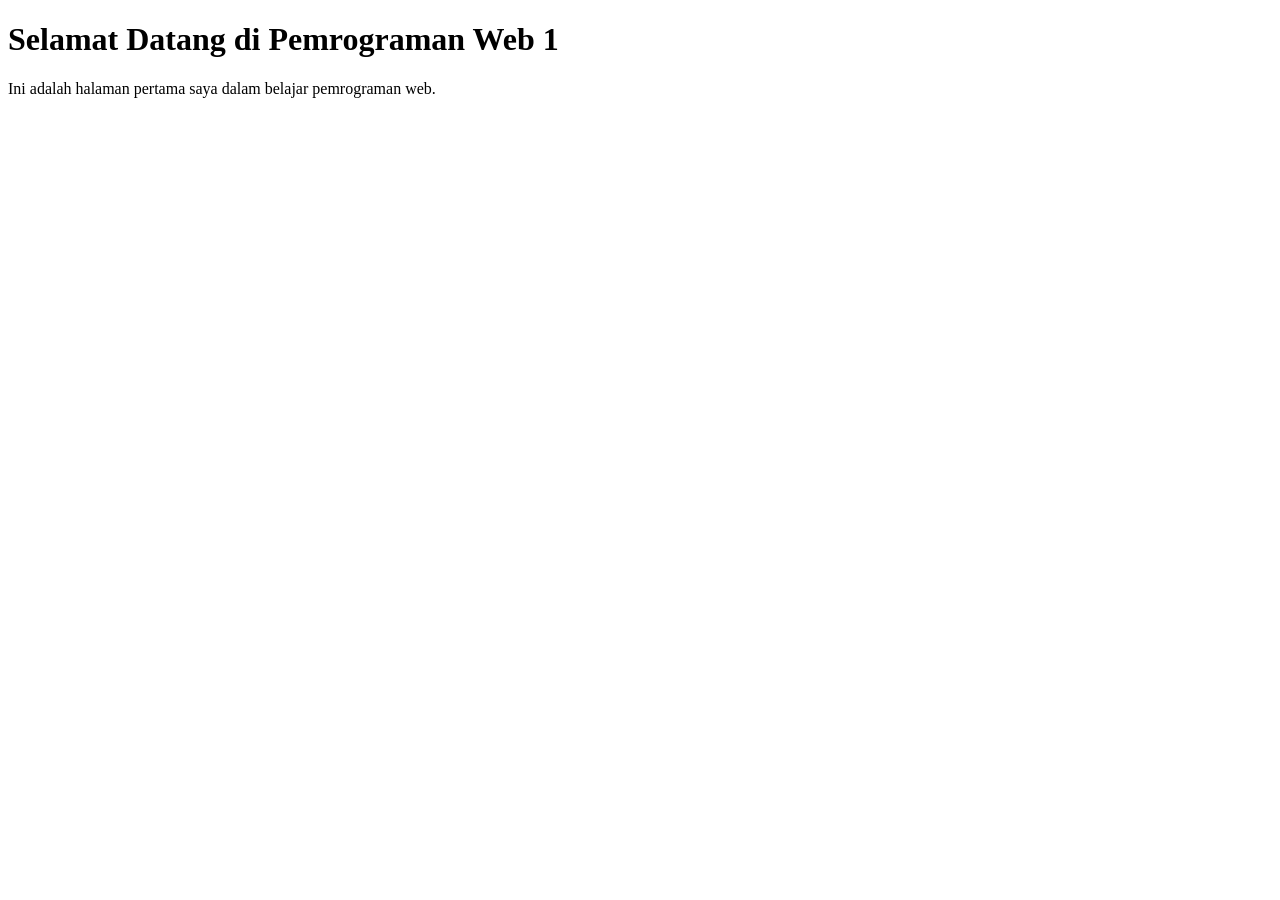
==== index.html @ f7b82a71 "first comit" ====
<!DOCTYPE html>
<html lang="en">
<head>
    <meta charset="UTF-8">
    <meta name="viewport" content="width=device-width, initial-scale=1.0">
    <title>Doni abil Anggara putra</title>
</head>
<body>
    <h1>Selamat Datang di Pemrograman Web 1</h1>
    <p>Ini adalah halaman pertama saya dalam belajar pemrograman web.</p>
</body>
</html>
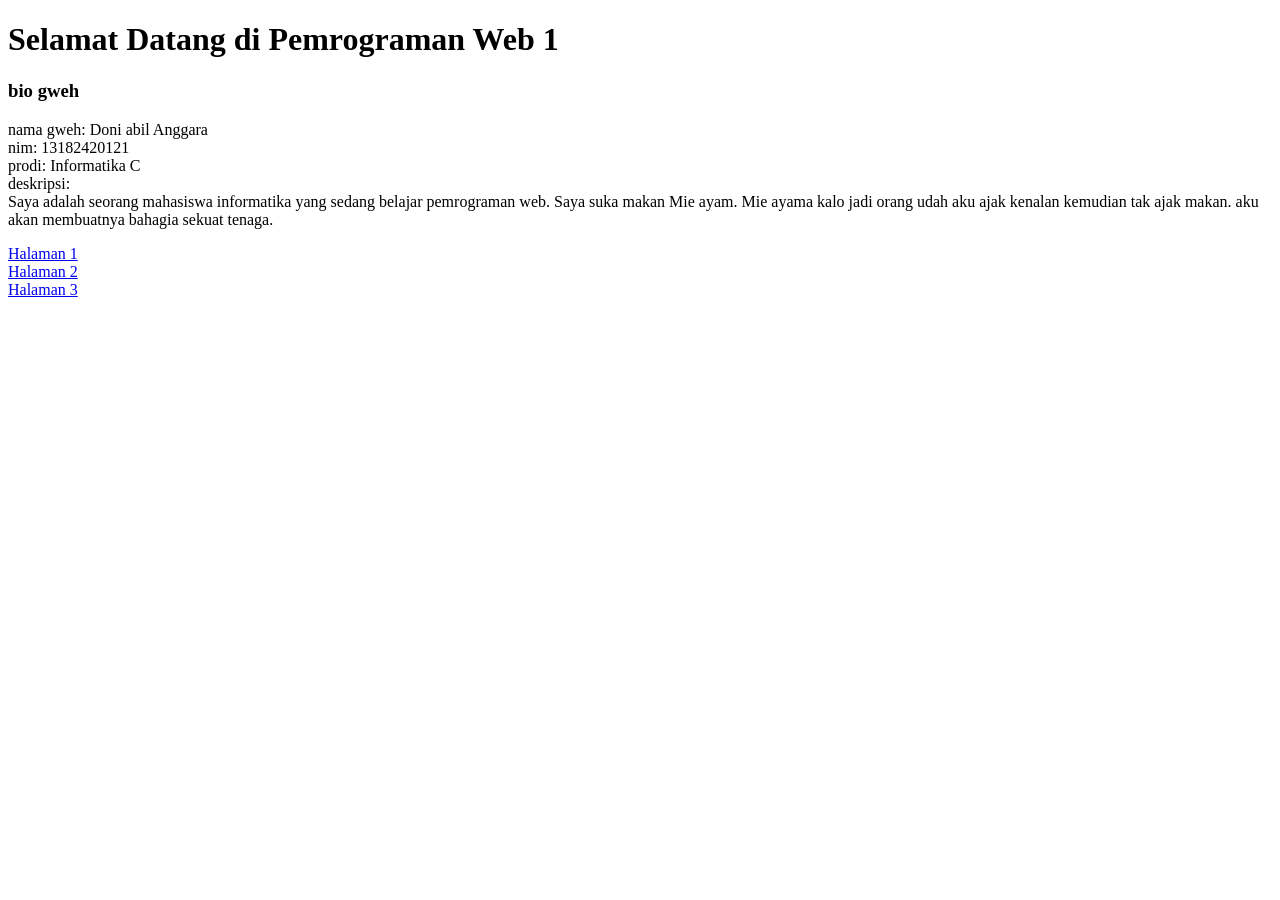
==== commit 44c51256: "update index dan halaman 123" ====
--- a/index.html
+++ b/index.html
@@ -4,9 +4,19 @@
     <meta charset="UTF-8">
     <meta name="viewport" content="width=device-width, initial-scale=1.0">
     <title>Doni abil Anggara putra</title>
+    <link rel="icon" href="favicon.ico" type="image/x-icon">
 </head>
 <body>
     <h1>Selamat Datang di Pemrograman Web 1</h1>
-    <p>Ini adalah halaman pertama saya dalam belajar pemrograman web.</p>
+    <h3>bio gweh</h3>
+    <p>nama gweh: Doni abil Anggara <br>
+        nim: 13182420121 <br>
+        prodi: Informatika C <br>
+        deskripsi: <br>
+        Saya adalah seorang mahasiswa informatika yang sedang belajar pemrograman web. Saya suka makan Mie ayam. Mie ayama kalo jadi orang udah aku ajak kenalan kemudian tak ajak makan. aku akan membuatnya bahagia sekuat tenaga.
+    </p>
+    <a href="page1.html">Halaman 1</a><br>
+    <a href="page2.html">Halaman 2</a><br>
+    <a href="page3.html">Halaman 3</a><br>
 </body>
 </html>
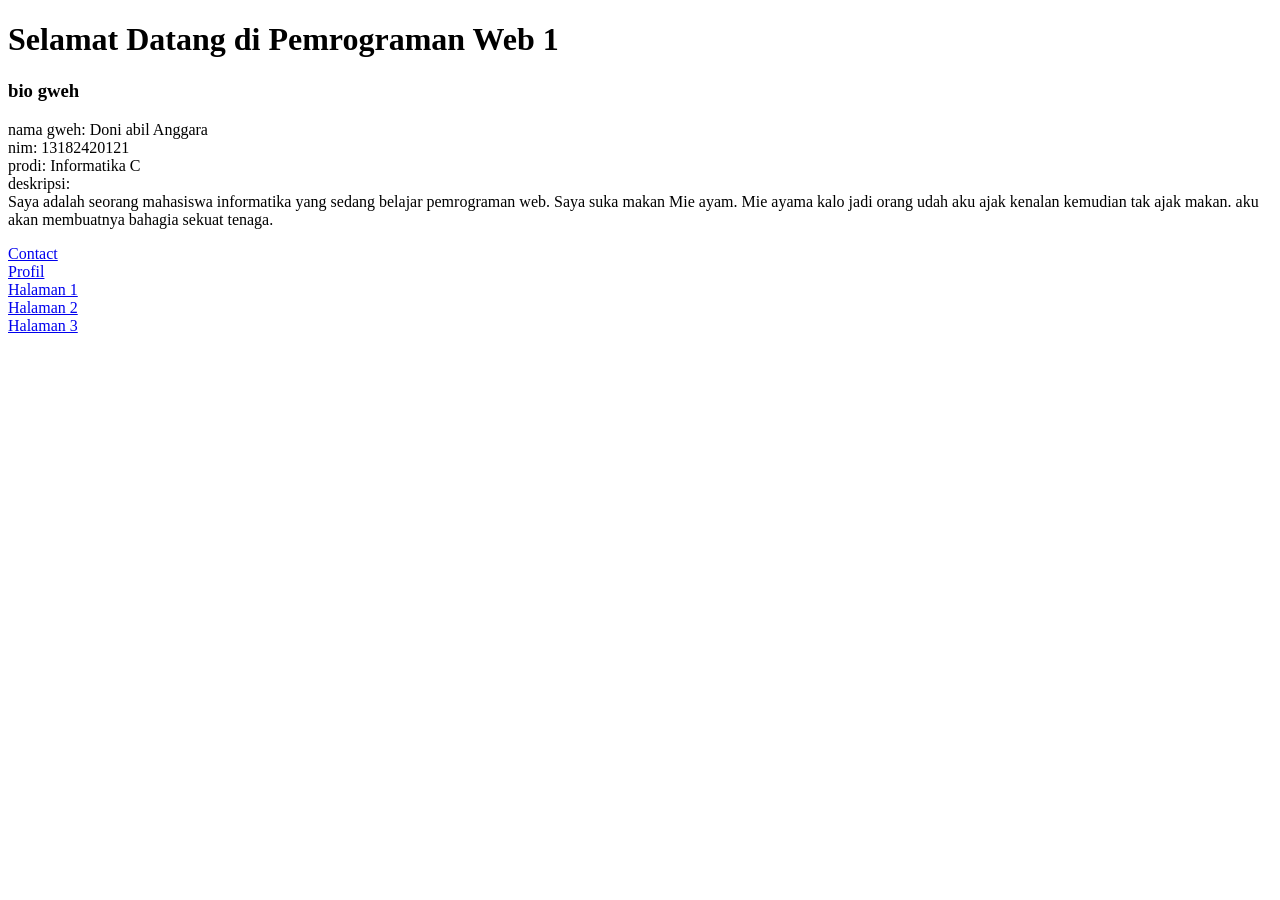
==== commit d13811ba: "contact and profile" ====
--- a/index.html
+++ b/index.html
@@ -15,6 +15,9 @@
         deskripsi: <br>
         Saya adalah seorang mahasiswa informatika yang sedang belajar pemrograman web. Saya suka makan Mie ayam. Mie ayama kalo jadi orang udah aku ajak kenalan kemudian tak ajak makan. aku akan membuatnya bahagia sekuat tenaga.
     </p>
+    <a href="contact.html">Contact</a><br>
+    <a href="profil.html">Profil</a><br>
+
     <a href="page1.html">Halaman 1</a><br>
     <a href="page2.html">Halaman 2</a><br>
     <a href="page3.html">Halaman 3</a><br>
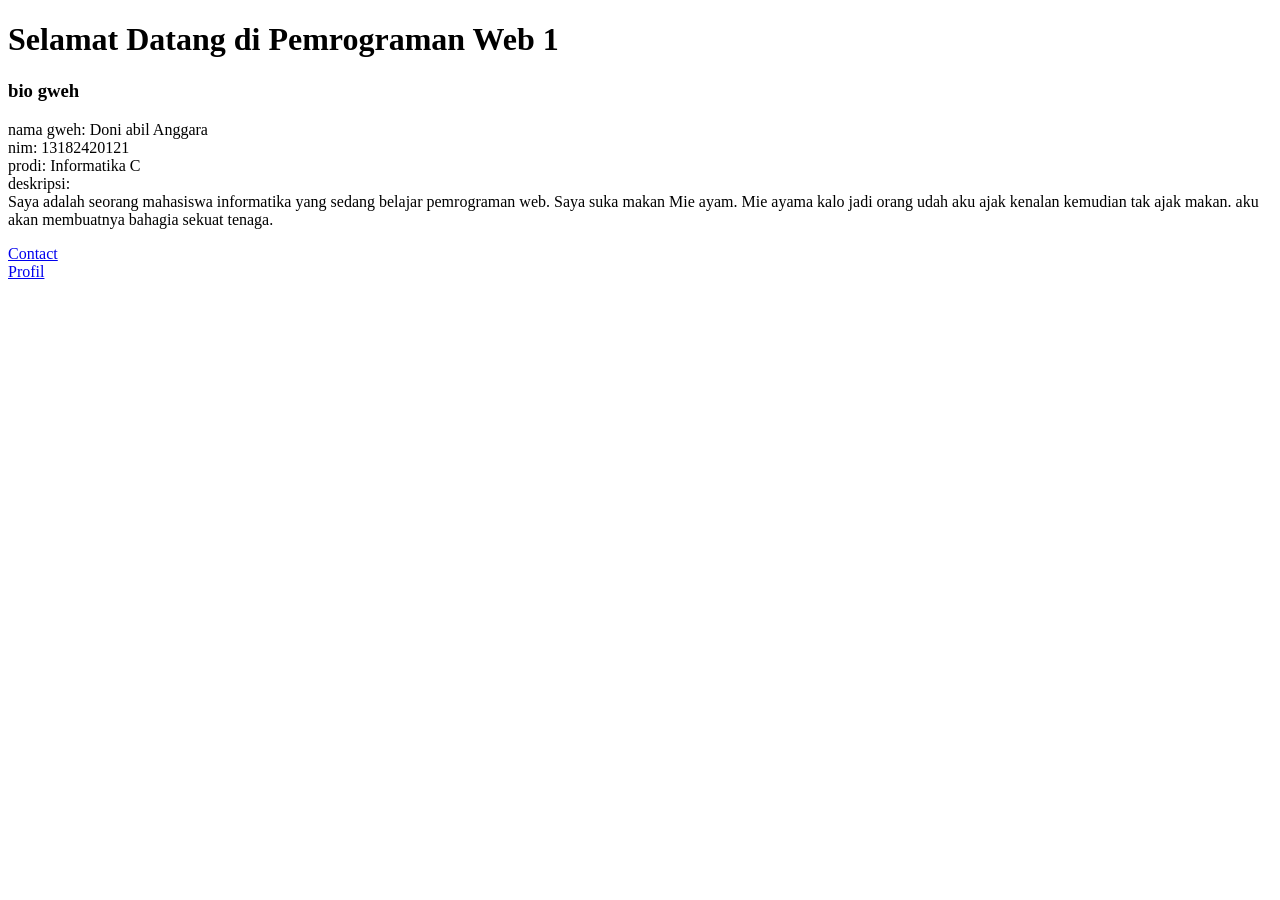
==== commit d27c166d: "hapus page ga penting" ====
--- a/index.html
+++ b/index.html
@@ -17,9 +17,5 @@
     </p>
     <a href="contact.html">Contact</a><br>
     <a href="profil.html">Profil</a><br>
-
-    <a href="page1.html">Halaman 1</a><br>
-    <a href="page2.html">Halaman 2</a><br>
-    <a href="page3.html">Halaman 3</a><br>
 </body>
 </html>
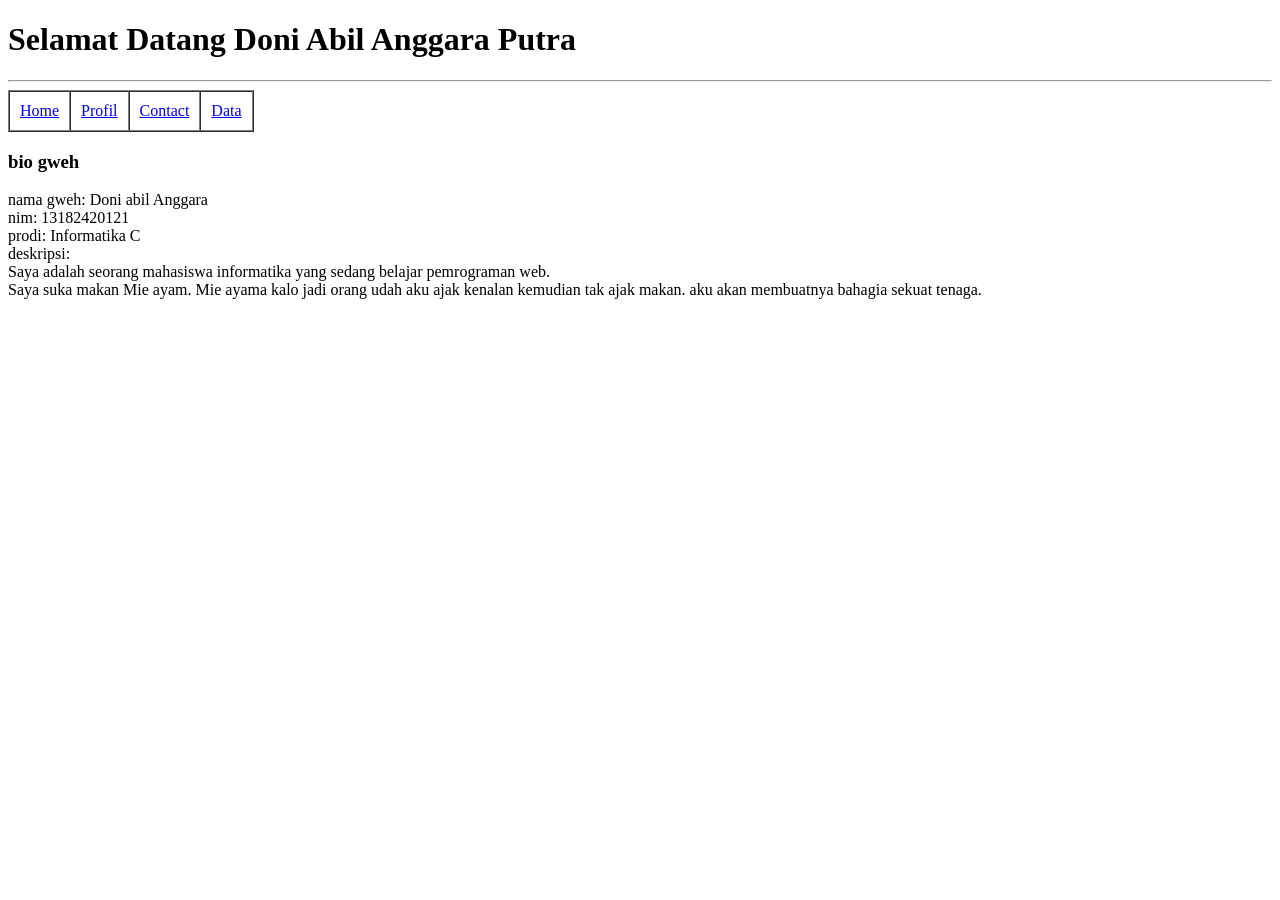
==== commit edcd64d5: "belajar tabel" ====
--- a/index.html
+++ b/index.html
@@ -7,15 +7,23 @@
     <link rel="icon" href="favicon.ico" type="image/x-icon">
 </head>
 <body>
-    <h1>Selamat Datang di Pemrograman Web 1</h1>
+    <h1>Selamat Datang Doni Abil Anggara Putra</h1>
+    <hr>
+    <table border="1" cellspacing="0" cellpadding="10">
+        <tr>
+            <td><a href="index.html">Home</a><br></td>
+            <td><a href="profil.html">Profil</a><br></td>
+            <td><a href="contact.html">Contact</a><br></td>
+            <td><a href="mahasiswa.html">Data</a><br></td>
+        </tr>
+    </table>
     <h3>bio gweh</h3>
     <p>nama gweh: Doni abil Anggara <br>
         nim: 13182420121 <br>
         prodi: Informatika C <br>
         deskripsi: <br>
-        Saya adalah seorang mahasiswa informatika yang sedang belajar pemrograman web. Saya suka makan Mie ayam. Mie ayama kalo jadi orang udah aku ajak kenalan kemudian tak ajak makan. aku akan membuatnya bahagia sekuat tenaga.
+        Saya adalah seorang mahasiswa informatika yang sedang belajar pemrograman web.<br>
+        Saya suka makan Mie ayam. Mie ayama kalo jadi orang udah aku ajak kenalan kemudian tak ajak makan. aku akan membuatnya bahagia sekuat tenaga.
     </p>
-    <a href="contact.html">Contact</a><br>
-    <a href="profil.html">Profil</a><br>
 </body>
 </html>
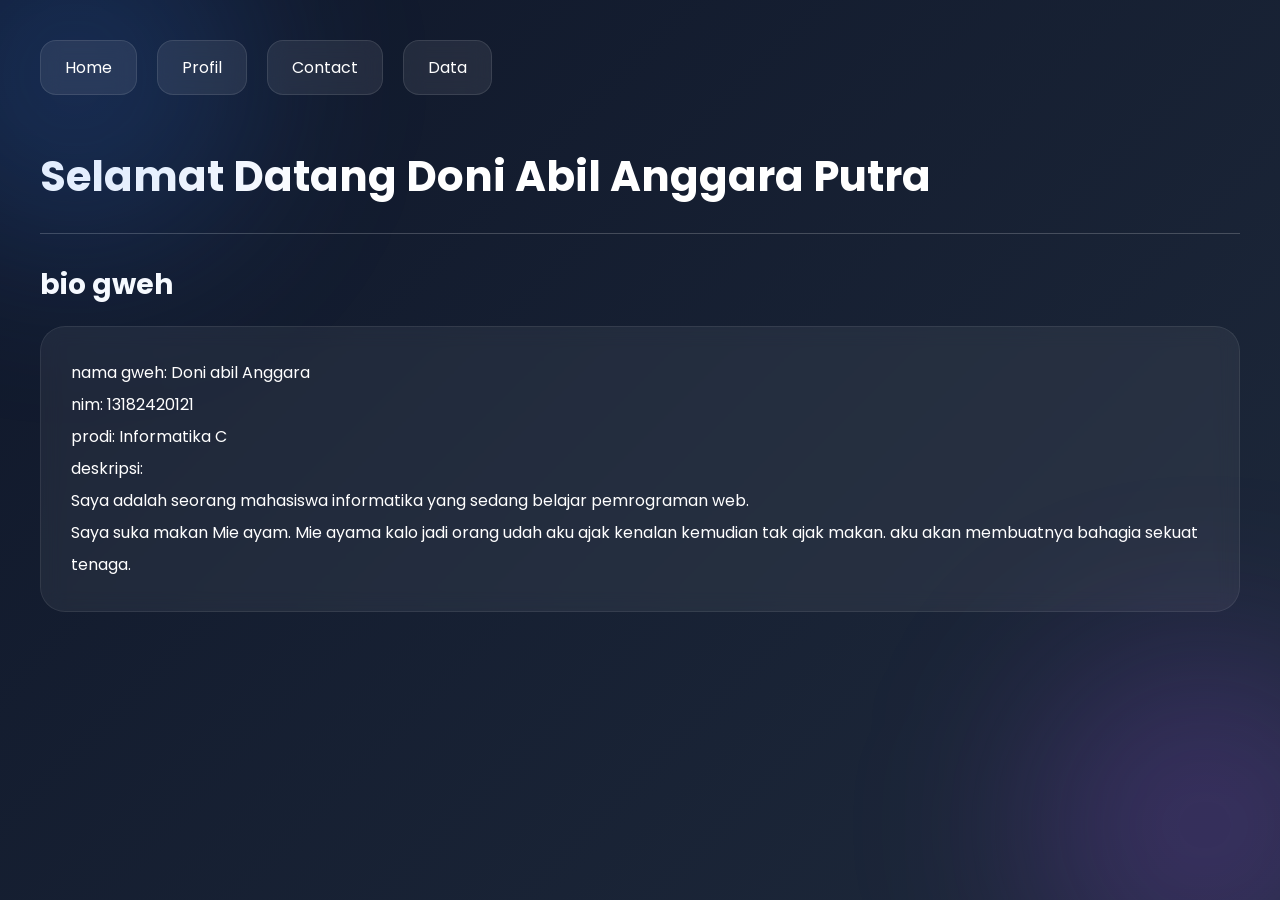
==== commit 99aae32d: "css dan ppt" ====
--- a/index.html
+++ b/index.html
@@ -5,18 +5,19 @@
     <meta name="viewport" content="width=device-width, initial-scale=1.0">
     <title>Doni abil Anggara putra</title>
     <link rel="icon" href="favicon.ico" type="image/x-icon">
+    <link rel="stylesheet" href="style/index.css">
 </head>
 <body>
+    <nav>
+        <ul>
+            <ul><a href="index.html">Home</a></ul>
+            <ul><a href="profil.html">Profil</a></ul>
+            <ul><a href="contact.html">Contact</a></ul>
+            <ul><a href="mahasiswa.html">Data</a></ul>
+        </ul>
+    </nav>
     <h1>Selamat Datang Doni Abil Anggara Putra</h1>
     <hr>
-    <table border="1" cellspacing="0" cellpadding="10">
-        <tr>
-            <td><a href="index.html">Home</a><br></td>
-            <td><a href="profil.html">Profil</a><br></td>
-            <td><a href="contact.html">Contact</a><br></td>
-            <td><a href="mahasiswa.html">Data</a><br></td>
-        </tr>
-    </table>
     <h3>bio gweh</h3>
     <p>nama gweh: Doni abil Anggara <br>
         nim: 13182420121 <br>
--- a/style/index.css
+++ b/style/index.css
@@ -0,0 +1,94 @@
+@import url('https://fonts.googleapis.com/css2?family=Poppins:wght@300;400;500;600;700&display=swap');
+
+*{
+    margin:0;
+    padding:0;
+    box-sizing:border-box;
+}
+
+body{
+    font-family:'Poppins',sans-serif;
+    min-height:100vh;
+    background:linear-gradient(135deg,#0f172a,#1e293b);
+    color:white;
+    padding:40px;
+    overflow-x:hidden;
+}
+
+body::before{
+    content:'';
+    position:fixed;
+    width:350px;
+    height:350px;
+    background:rgba(59,130,246,0.2);
+    border-radius:50%;
+    top:-100px;
+    left:-100px;
+    filter:blur(90px);
+}
+
+body::after{
+    content:'';
+    position:fixed;
+    width:350px;
+    height:350px;
+    background:rgba(168,85,247,0.2);
+    border-radius:50%;
+    bottom:-100px;
+    right:-100px;
+    filter:blur(90px);
+}
+
+nav{
+    margin-bottom:50px;
+}
+
+nav ul{
+    display:flex;
+    gap:20px;
+    list-style:none;
+    flex-wrap:wrap;
+}
+
+nav a{
+    text-decoration:none;
+    color:white;
+    padding:14px 24px;
+    border-radius:16px;
+    background:rgba(255,255,255,0.08);
+    backdrop-filter:blur(10px);
+    transition:0.3s;
+    border:1px solid rgba(255,255,255,0.1);
+}
+
+nav a:hover{
+    background:#3b82f6;
+    transform:translateY(-4px);
+}
+
+h1{
+    font-size:42px;
+    margin-bottom:20px;
+}
+
+h3{
+    margin-top:30px;
+    margin-bottom:20px;
+    font-size:28px;
+}
+
+hr{
+    border:none;
+    height:1px;
+    background:rgba(255,255,255,0.2);
+    margin:25px 0;
+}
+
+p{
+    background:rgba(255,255,255,0.06);
+    padding:30px;
+    border-radius:25px;
+    line-height:2;
+    backdrop-filter:blur(10px);
+    border:1px solid rgba(255,255,255,0.08);
+}
